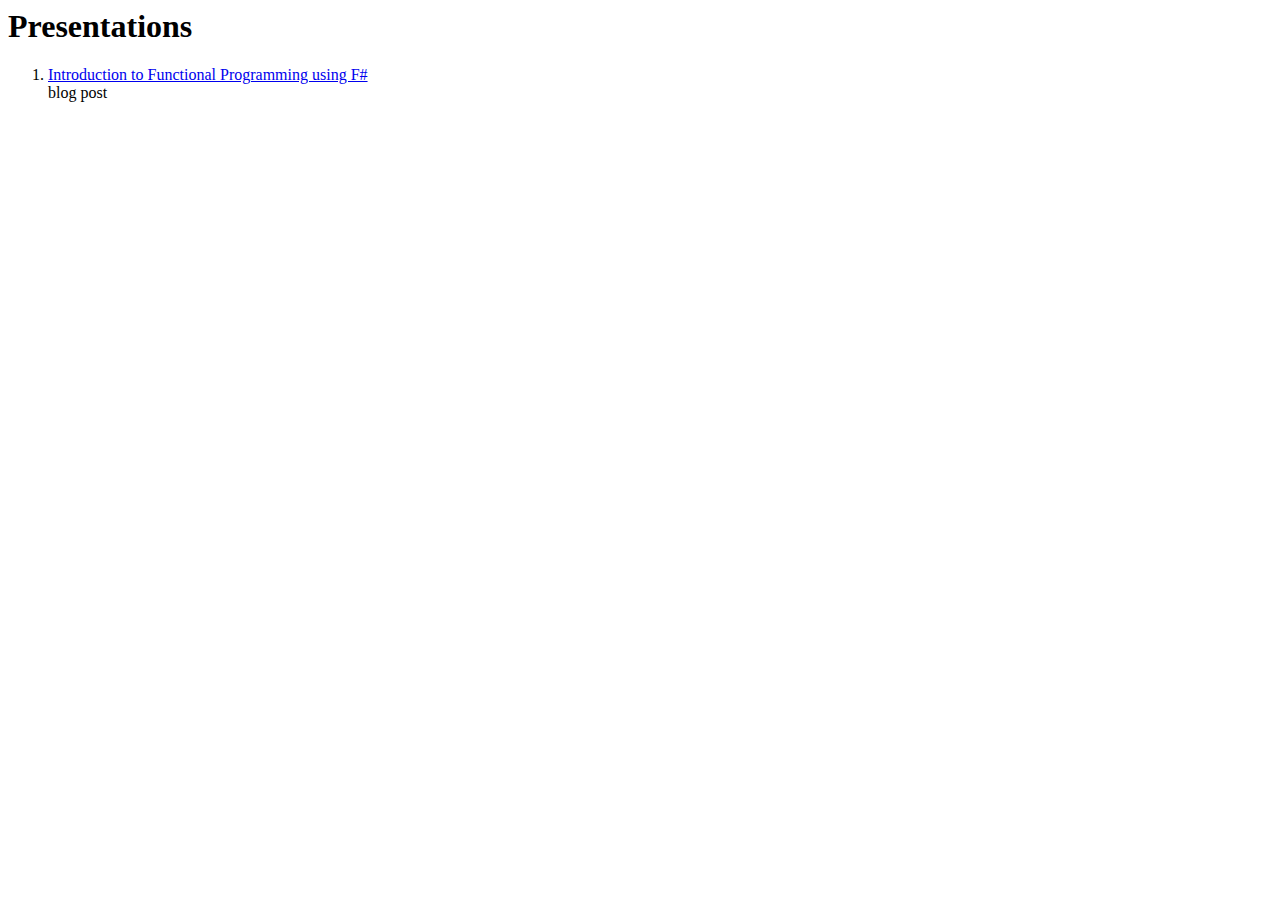
==== index.html @ 228e27ac "Let's have a master index page" ====
<html>
<head>
    <title>Presentations</title>
</head>
<body>
    <h1>Presentations</h1>
    <ol><li><a href="./f%23fp/index.html">Introduction to Functional Programming using F#</a></li>
blog post</li>

    </ol>
</body>
</html>
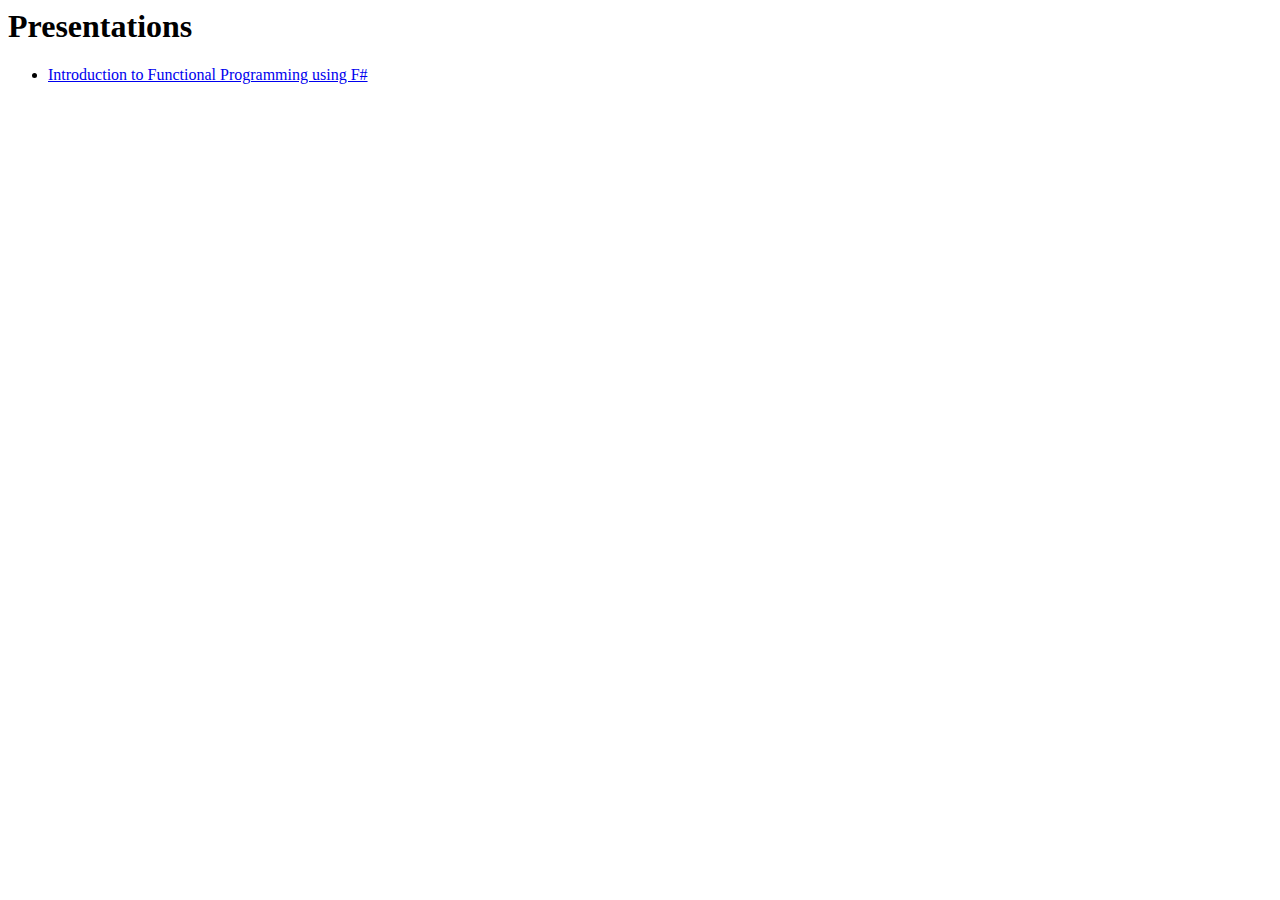
==== commit 2cf1eb06: "Fix index page mark-up" ====
--- a/index.html
+++ b/index.html
@@ -4,9 +4,8 @@
 </head>
 <body>
     <h1>Presentations</h1>
-    <ol><li><a href="./f%23fp/index.html">Introduction to Functional Programming using F#</a></li>
-blog post</li>
-
-    </ol>
+    <ul>
+        <li><a href="./f%23fp/index.html">Introduction to Functional Programming using F#</a></li>
+    </ul>
 </body>
 </html>